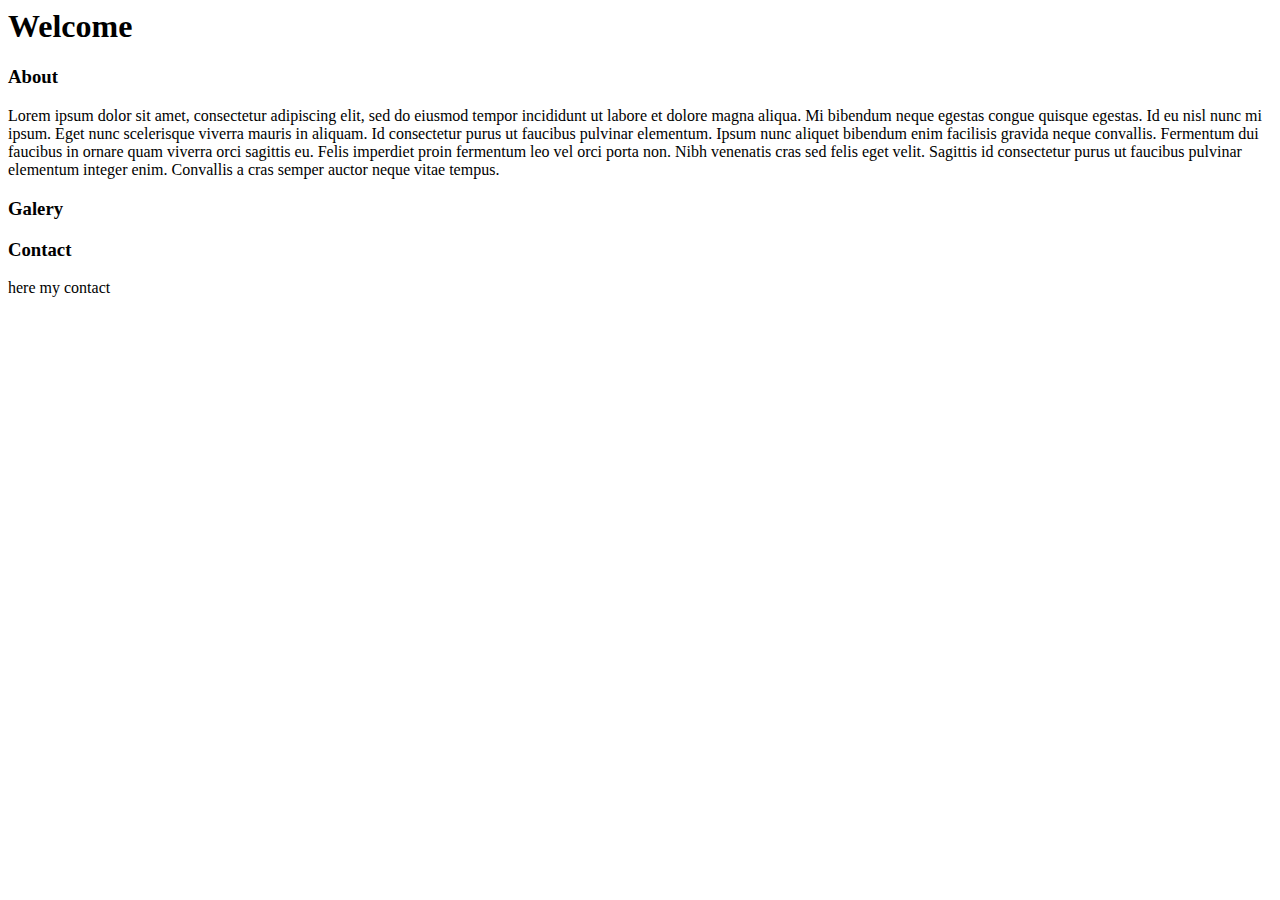
==== web-profile/index.html @ acb911f4 "web profile" ====
<html>
    <head>
        <title>
            My web profile;
        </title>
    </head>
    <body>
        <div>
            <h1>Welcome</h1>
        </div>
        <div>
            <h3>About</h3>
            <p>
                Lorem ipsum dolor sit amet, consectetur adipiscing elit, sed do eiusmod tempor incididunt ut labore et dolore magna aliqua. Mi bibendum neque egestas congue quisque egestas. 
                Id eu nisl nunc mi ipsum. Eget nunc scelerisque viverra mauris in aliquam. Id consectetur purus ut faucibus pulvinar elementum. Ipsum nunc aliquet bibendum enim facilisis gravida neque convallis. 
                Fermentum dui faucibus in ornare quam viverra orci sagittis eu. 
                Felis imperdiet proin fermentum leo vel orci porta non. Nibh venenatis cras sed felis eget velit. 
                Sagittis id consectetur purus ut faucibus pulvinar elementum integer enim. Convallis a cras semper auctor neque vitae tempus.
            </p>
        </div>
        <div>
            <h3>Galery</h3>

        </div>
        <div>
            <h3>Contact</h3>
            <p>here my contact</p>
        </div>
    </body>
</html>
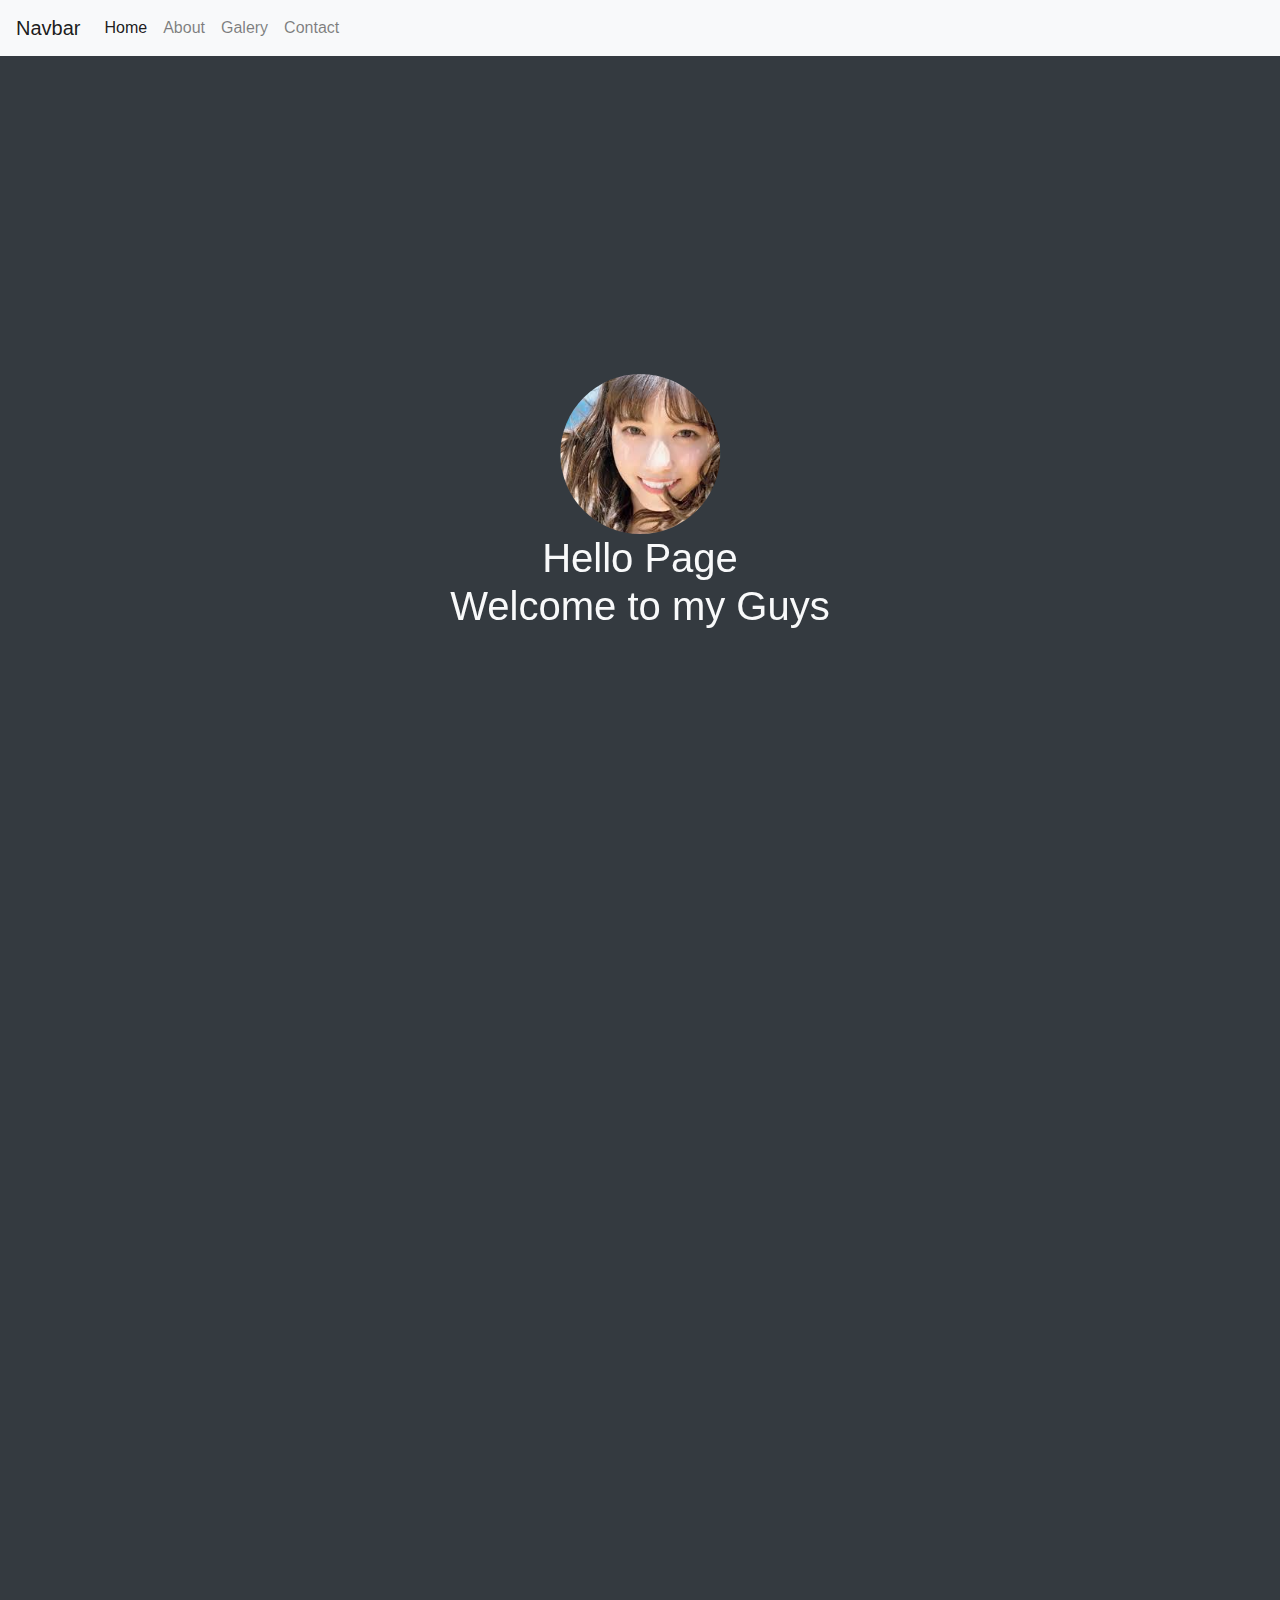
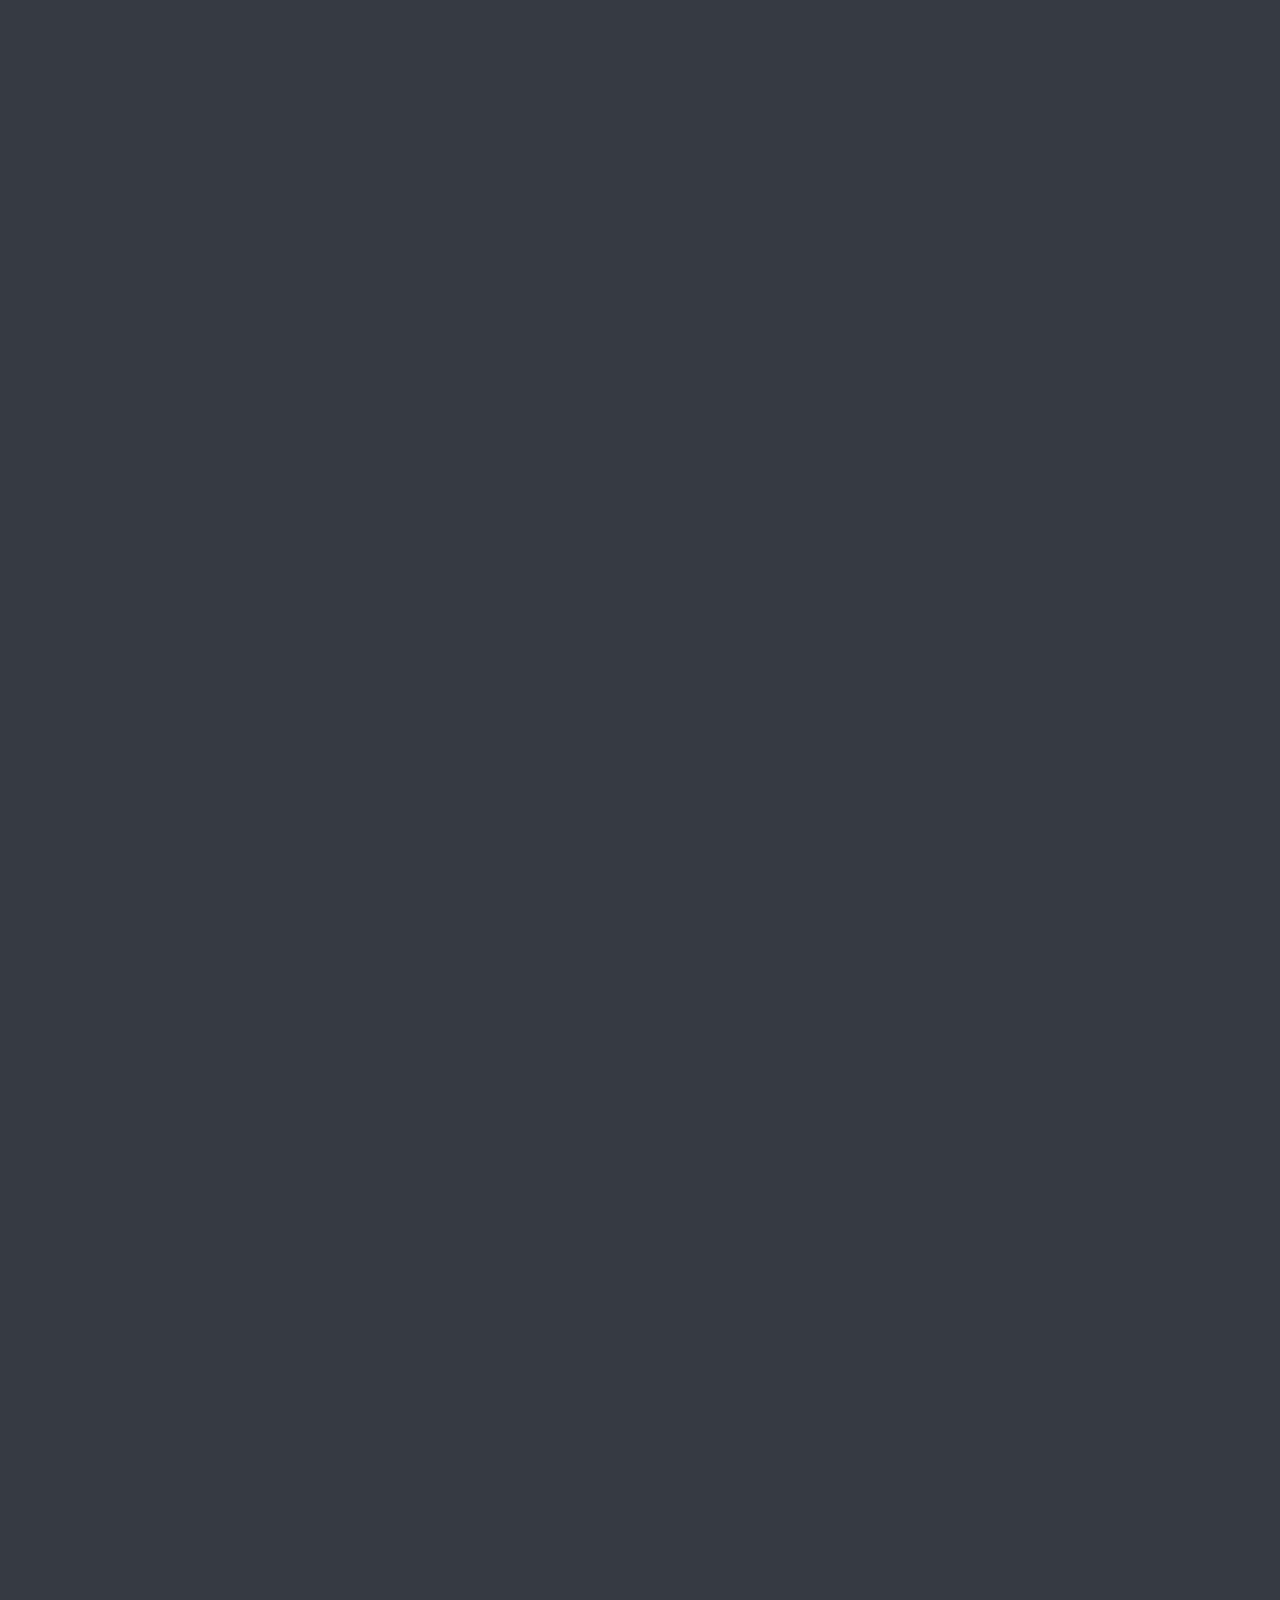
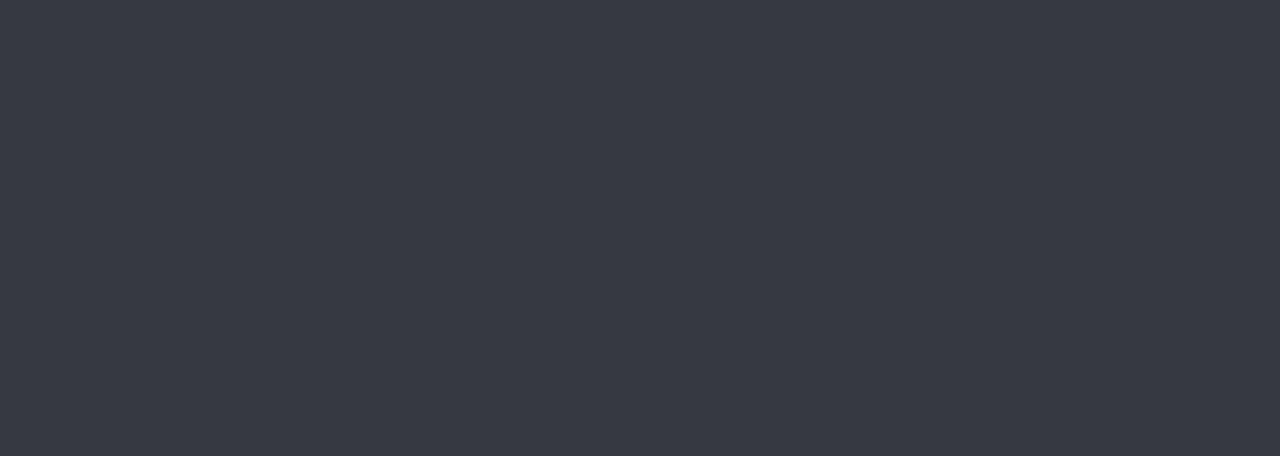
==== commit 68112c13: "half finished webprofile" ====
--- a/web-profile/index.html
+++ b/web-profile/index.html
@@ -1,30 +1,139 @@
 <html>
     <head>
         <title>
-            My web profile;
+            My web profile
         </title>
+        <meta name="viewport" content="width=device-width, initial-scale=1, shrink-to-fit=no">
+        
+        <!-- bootstrap begin -->
+        <link rel="stylesheet" href="https://stackpath.bootstrapcdn.com/bootstrap/4.5.2/css/bootstrap.min.css" integrity="sha384-JcKb8q3iqJ61gNV9KGb8thSsNjpSL0n8PARn9HuZOnIxN0hoP+VmmDGMN5t9UJ0Z" crossorigin="anonymous">
+        <script src="https://code.jquery.com/jquery-3.5.1.slim.min.js" integrity="sha384-DfXdz2htPH0lsSSs5nCTpuj/zy4C+OGpamoFVy38MVBnE+IbbVYUew+OrCXaRkfj" crossorigin="anonymous"></script>
+        <script src="https://cdn.jsdelivr.net/npm/popper.js@1.16.1/dist/umd/popper.min.js" integrity="sha384-9/reFTGAW83EW2RDu2S0VKaIzap3H66lZH81PoYlFhbGU+6BZp6G7niu735Sk7lN" crossorigin="anonymous"></script>
+        <script src="https://stackpath.bootstrapcdn.com/bootstrap/4.5.2/js/bootstrap.min.js" integrity="sha384-B4gt1jrGC7Jh4AgTPSdUtOBvfO8shuf57BaghqFfPlYxofvL8/KUEfYiJOMMV+rV" crossorigin="anonymous"></script>
+        <!-- bootstrap end -->
+
+        <link rel="stylesheet" href="./assets/css/style.css">
+
+        <!-- fullpage begin -->
+        <link rel="stylesheet" href="./assets/css/fullpage.css">
+        <!-- fullpage end -->
+
+
     </head>
-    <body>
+    <body class="bg-dark text-light" onload="load()">
         <div>
-            <h1>Welcome</h1>
+            <!-- navbar begin -->
+            <nav class="navbar navbar-expand-lg navbar-light bg-light">
+                <a class="navbar-brand" href="#">Navbar</a>
+                <button class="navbar-toggler" type="button" data-toggle="collapse" data-target="#navbarNav" aria-controls="navbarNav" aria-expanded="false" aria-label="Toggle navigation">
+                  <span class="navbar-toggler-icon"></span>
+                </button>
+                <div class="collapse navbar-collapse" id="navbarNav">
+                  <ul class="navbar-nav">
+                    <li class="nav-item active">
+                      <a class="nav-link" href="#landing">Home <span class="sr-only">(current)</span></a>
+                    </li>
+                    <li class="nav-item">
+                      <a class="nav-link" href="#About">About</a>
+                    </li>
+                    <li class="nav-item">
+                      <a class="nav-link" href="#Galery">Galery</a>
+                    </li>
+                    <li class="nav-item">
+                      <a class="nav-link " href="#Contact" tabindex="-1" >Contact</a>
+                    </li>
+                  </ul>
+                </div>
+              </nav>
+              <!-- navbar end -->
         </div>
-        <div>
-            <h3>About</h3>
-            <p>
-                Lorem ipsum dolor sit amet, consectetur adipiscing elit, sed do eiusmod tempor incididunt ut labore et dolore magna aliqua. Mi bibendum neque egestas congue quisque egestas. 
-                Id eu nisl nunc mi ipsum. Eget nunc scelerisque viverra mauris in aliquam. Id consectetur purus ut faucibus pulvinar elementum. Ipsum nunc aliquet bibendum enim facilisis gravida neque convallis. 
-                Fermentum dui faucibus in ornare quam viverra orci sagittis eu. 
-                Felis imperdiet proin fermentum leo vel orci porta non. Nibh venenatis cras sed felis eget velit. 
-                Sagittis id consectetur purus ut faucibus pulvinar elementum integer enim. Convallis a cras semper auctor neque vitae tempus.
-            </p>
+        <div id="fullpage">
+            <div class="section" data-anchor="landing">
+                <div class="landing">
+                    <div class="logo-pp"></div>
+                    <h1 class="text-center">
+                        Hello Page<br>
+                        Welcome to my Guys
+                    </h1>
+                </div>
+                
+            </div>
+            <div class="section" data-anchor="About">
+                <div class="container">
+                    <div class="row">
+                        <div class="col-lg-12">
+                            <h3>About</h3>
+                            <p>
+                                Lorem ipsum dolor sit amet, consectetur adipiscing elit, sed do eiusmod tempor incididunt ut labore et dolore magna aliqua. Mi bibendum neque egestas congue quisque egestas. 
+                                Id eu nisl nunc mi ipsum. Eget nunc scelerisque viverra mauris in aliquam. Id consectetur purus ut faucibus pulvinar elementum. Ipsum nunc aliquet bibendum enim facilisis gravida neque convallis. 
+                                Fermentum dui faucibus in ornare quam viverra orci sagittis eu. 
+                                Felis imperdiet proin fermentum leo vel orci porta non. Nibh venenatis cras sed felis eget velit. 
+                                Sagittis id consectetur purus ut faucibus pulvinar elementum integer enim. Convallis a cras semper auctor neque vitae tempus.
+                            </p>
+                        </div>
+                    </div>
+                </div>
+            </div>
+            <div class="section" data-anchor="Galery">
+                <div class="container">
+                    <div class="row">
+                        <div class="col-lg-12">
+                            <h3>Galery</h3>
+                            <div class="text-secondary">
+                                <div class="card inlbk" style="width: 18rem;">
+                                    <img src="https://encrypted-tbn0.gstatic.com/images?q=tbn%3AANd9GcSXpfkUajY7U7bOa0s7LolCji4NVGO10fRnKA&usqp=CAU" class="card-img-top" alt="...">
+                                    <div class="card-body">
+                                    <h5 class="card-title">Card title</h5>
+                                    <p class="card-text">Some quick example text to build on the card title and make up the bulk of the card's content.</p>
+                                    <a href="#" class="btn btn-primary">Go somewhere</a>
+                                    </div>
+                                </div>
+                                <div class="card inlbk" style="width: 18rem;">
+                                    <img src="https://encrypted-tbn0.gstatic.com/images?q=tbn%3AANd9GcSMBnTzu-nzsrRVI4lqpyhb_BEnbQ5LO75uJw&usqp=CAU" class="card-img-top" alt="...">
+                                    <div class="card-body">
+                                    <h5 class="card-title">Card title</h5>
+                                    <p class="card-text">Some quick example text to build on the card title and make up the bulk of the card's content.</p>
+                                    <a href="#" class="btn btn-primary">Go somewhere</a>
+                                    </div>
+                                </div>
+                                <div class="card inlbk" style="width: 18rem;">
+                                    <img src="https://encrypted-tbn0.gstatic.com/images?q=tbn%3AANd9GcRHD9-6kl7kQBRqmUPgODL1rQWf-zZgAzqLrA&usqp=CAU" class="card-img-top" alt="...">
+                                    <div class="card-body">
+                                    <h5 class="card-title">Card title</h5>
+                                    <p class="card-text">Some quick example text to build on the card title and make up the bulk of the card's content.</p>
+                                    <a href="#" class="btn btn-primary">Go somewhere</a>
+                                    </div>
+                                </div>
+                            </div>
+                        </div>
+                    </div>
+                </div>
+            </div>
+            <div class="section" data-anchor="Contact">
+                <div class="container">
+                    <div class="row">
+                        <div class="col-lg-12">
+                            <h3>Contact</h3>
+                            <p>here my contact</p>
+                            <div class="container">
+                                <div class="col-lg-12">
+                                    <div class="inlbk bg-ins insta"></div>
+                                    <div class="inlbk bg-ins discord"></div>
+                                    <div class="inlbk bg-ins twitter"></div>
+                                </div>
+                            </div>
+                        </div>
+                    </div>
+                </div>
+            </div>
         </div>
-        <div>
-            <h3>Galery</h3>
-
-        </div>
-        <div>
-            <h3>Contact</h3>
-            <p>here my contact</p>
-        </div>
+        <script src="./assets/js/fullpage.js"></script>
+        <script>
+            function load(){
+                new fullpage('#fullpage', {
+                    scrollOverflowResetKey: 'YWx2YXJvdHJpZ28uY29tXzlRaGMyTnliMnhzVDNabGNtWnNiM2RTWlhObGRBPT14Ykk='
+                });
+            }
+        </script>
     </body>
 </html>--- a/web-profile/assets/css/style.css
+++ b/web-profile/assets/css/style.css
@@ -0,0 +1,59 @@
+.inlbk{
+   display: inline-block;
+   position: relative; 
+}
+.logo-pp{
+    margin:auto;
+    --w: 160px;
+    width: var(--w);
+    height:var(--w);
+
+    background-color: cadetblue;
+    border-radius: 50%;
+
+    background-size: cover;
+    background-repeat: no-repeat;
+    background-position: center;
+    background-image: url("[data-uri]");
+
+
+}
+
+.bg-ins{
+    --w: 60px;
+    width: var(--w);
+    height:var(--w);
+
+    background-size: cover;
+    /* background-color: aqua; */
+    background-repeat: no-repeat;
+    background-position: center;
+}
+
+.insta{
+    background-image: url("../images/IG_Glyph_Fill.png");
+}
+
+.discord{
+    background-image: url("../images/Discord-Logo-White.png");
+}
+
+.twitter{
+    background-image: url("../images/Twitter_Social_Icon_Circle_White.png");
+}
+
+.landing{
+    position: absolute;
+    left: 50%;top: 50%;
+    -webkit-transform: translateX(-50%) translateY(-50%) ;
+    -ms-transform: translateX(-50%) translateY(-50%) ;
+    transform: translateX(-50%) translateY(-50%);
+}
+
+#fullpage{
+    z-index: 10;
+}
+
+nav{
+    z-index: 100;
+}--- a/web-profile/assets/css/fullpage.css
+++ b/web-profile/assets/css/fullpage.css
@@ -0,0 +1,237 @@
+/*!
+ * fullPage 3.0.8
+ * https://github.com/alvarotrigo/fullPage.js
+ *
+ * @license GPLv3 for open source use only
+ * or Fullpage Commercial License for commercial use
+ * http://alvarotrigo.com/fullPage/pricing/
+ *
+ * Copyright (C) 2018 http://alvarotrigo.com/fullPage - A project by Alvaro Trigo
+ */
+ html.fp-enabled,
+ .fp-enabled body {
+     margin: 0;
+     padding: 0;
+     overflow:hidden;
+ 
+     /*Avoid flicker on slides transitions for mobile phones #336 */
+     -webkit-tap-highlight-color: rgba(0,0,0,0);
+ }
+ .fp-section {
+     position: relative;
+     -webkit-box-sizing: border-box; /* Safari<=5 Android<=3 */
+     -moz-box-sizing: border-box; /* <=28 */
+     box-sizing: border-box;
+ }
+ .fp-slide {
+     float: left;
+ }
+ .fp-slide, .fp-slidesContainer {
+     height: 100%;
+     display: block;
+ }
+ .fp-slides {
+     z-index:1;
+     height: 100%;
+     overflow: hidden;
+     position: relative;
+     -webkit-transition: all 0.3s ease-out; /* Safari<=6 Android<=4.3 */
+     transition: all 0.3s ease-out;
+ }
+ .fp-section.fp-table, .fp-slide.fp-table {
+     display: table;
+     table-layout:fixed;
+     width: 100%;
+ }
+ .fp-tableCell {
+     display: table-cell;
+     /* vertical-align: middle; */
+         padding-top:60px;
+     width: 100%;
+     height: 100%;
+ }
+ .fp-slidesContainer {
+     float: left;
+     position: relative;
+ }
+ .fp-controlArrow {
+     -webkit-user-select: none; /* webkit (safari, chrome) browsers */
+     -moz-user-select: none; /* mozilla browsers */
+     -khtml-user-select: none; /* webkit (konqueror) browsers */
+     -ms-user-select: none; /* IE10+ */
+     position: absolute;
+     z-index: 4;
+     top: 50%;
+     cursor: pointer;
+     width: 0;
+     height: 0;
+     border-style: solid;
+     margin-top: -38px;
+     -webkit-transform: translate3d(0,0,0);
+     -ms-transform: translate3d(0,0,0);
+     transform: translate3d(0,0,0);
+ }
+ .fp-controlArrow.fp-prev {
+     left: 15px;
+     width: 0;
+     border-width: 38.5px 34px 38.5px 0;
+     border-color: transparent #fff transparent transparent;
+ }
+ .fp-controlArrow.fp-next {
+     right: 15px;
+     border-width: 38.5px 0 38.5px 34px;
+     border-color: transparent transparent transparent #fff;
+ }
+ .fp-scrollable {
+     overflow: hidden;
+     position: relative;
+ }
+ .fp-scroller{
+     overflow: hidden;
+ }
+ .iScrollIndicator{
+     border: 0 !important;
+ }
+ .fp-notransition {
+     -webkit-transition: none !important;
+     transition: none !important;
+ }
+ #fp-nav {
+     position: fixed;
+     z-index: 100;
+     margin-top: -32px;
+     top: 50%;
+     opacity: 1;
+     -webkit-transform: translate3d(0,0,0);
+ }
+ #fp-nav.fp-right {
+     right: 17px;
+ }
+ #fp-nav.fp-left {
+     left: 17px;
+ }
+ .fp-slidesNav{
+     position: absolute;
+     z-index: 4;
+     opacity: 1;
+     -webkit-transform: translate3d(0,0,0);
+     -ms-transform: translate3d(0,0,0);
+     transform: translate3d(0,0,0);
+     left: 0 !important;
+     right: 0;
+     margin: 0 auto !important;
+ }
+ .fp-slidesNav.fp-bottom {
+     bottom: 17px;
+ }
+ .fp-slidesNav.fp-top {
+     top: 17px;
+ }
+ #fp-nav ul,
+ .fp-slidesNav ul {
+   margin: 0;
+   padding: 0;
+ }
+ #fp-nav ul li,
+ .fp-slidesNav ul li {
+     display: block;
+     width: 14px;
+     height: 13px;
+     margin: 7px;
+     position:relative;
+ }
+ .fp-slidesNav ul li {
+     display: inline-block;
+ }
+ #fp-nav ul li a,
+ .fp-slidesNav ul li a {
+     display: block;
+     position: relative;
+     z-index: 1;
+     width: 100%;
+     height: 100%;
+     cursor: pointer;
+     text-decoration: none;
+ }
+ #fp-nav ul li a.active span,
+ .fp-slidesNav ul li a.active span,
+ #fp-nav ul li:hover a.active span,
+ .fp-slidesNav ul li:hover a.active span{
+     height: 12px;
+     width: 12px;
+     margin: -6px 0 0 -6px;
+     border-radius: 100%;
+  }
+ #fp-nav ul li a span,
+ .fp-slidesNav ul li a span {
+     border-radius: 50%;
+     position: absolute;
+     z-index: 1;
+     height: 4px;
+     width: 4px;
+     border: 0;
+     background: #333;
+     left: 50%;
+     top: 50%;
+     margin: -2px 0 0 -2px;
+     -webkit-transition: all 0.1s ease-in-out;
+     -moz-transition: all 0.1s ease-in-out;
+     -o-transition: all 0.1s ease-in-out;
+     transition: all 0.1s ease-in-out;
+ }
+ #fp-nav ul li:hover a span,
+ .fp-slidesNav ul li:hover a span{
+     width: 10px;
+     height: 10px;
+     margin: -5px 0px 0px -5px;
+ }
+ #fp-nav ul li .fp-tooltip {
+     position: absolute;
+     top: -2px;
+     color: #fff;
+     font-size: 14px;
+     font-family: arial, helvetica, sans-serif;
+     white-space: nowrap;
+     max-width: 220px;
+     overflow: hidden;
+     display: block;
+     opacity: 0;
+     width: 0;
+     cursor: pointer;
+ }
+ #fp-nav ul li:hover .fp-tooltip,
+ #fp-nav.fp-show-active a.active + .fp-tooltip {
+     -webkit-transition: opacity 0.2s ease-in;
+     transition: opacity 0.2s ease-in;
+     width: auto;
+     opacity: 1;
+ }
+ #fp-nav ul li .fp-tooltip.fp-right {
+     right: 20px;
+ }
+ #fp-nav ul li .fp-tooltip.fp-left {
+     left: 20px;
+ }
+ .fp-auto-height.fp-section,
+ .fp-auto-height .fp-slide,
+ .fp-auto-height .fp-tableCell{
+     height: auto !important;
+ }
+ 
+ .fp-responsive .fp-auto-height-responsive.fp-section,
+ .fp-responsive .fp-auto-height-responsive .fp-slide,
+ .fp-responsive .fp-auto-height-responsive .fp-tableCell {
+     height: auto !important;
+ }
+ 
+ /*Only display content to screen readers*/
+ .fp-sr-only{
+     position: absolute;
+     width: 1px;
+     height: 1px;
+     padding: 0;
+     overflow: hidden;
+     clip: rect(0, 0, 0, 0);
+     white-space: nowrap;
+     border: 0;
+ }